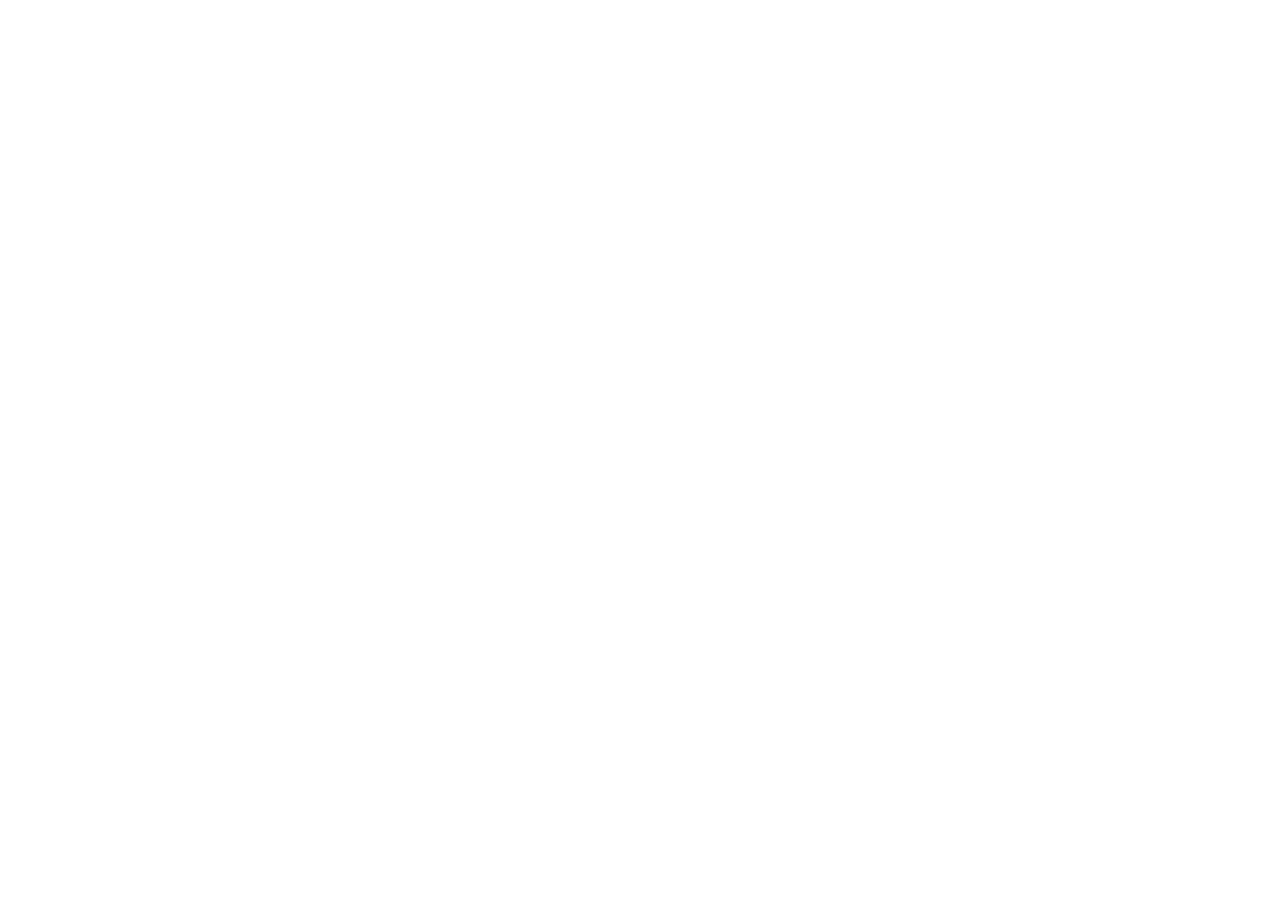
==== src/index.html @ 930aed44 "Initial commit" ====
<!DOCTYPE html>
<html lang="en">
  <head>
    <meta charset="UTF-8" />
    <link rel="icon" type="image/svg+xml" href="/favicon.svg" />
    <meta name="viewport" content="width=device-width, initial-scale=1.0" />
    <title>Vanilla App Template</title>
    <link rel="stylesheet" href="./css/styles.css" />
  </head>
  <body>
    <load src="./partials/header.html" icon-path="img/sprite.svg#logo" />

    <main>
      <!-- Loads the specified .html file -->
      <load src="./partials/vite-promo.html" />
      <load src="./partials/badges.html" />
    </main>

    <load src="./partials/footer.html" />

    <script type="module" src="./main.js"></script>
  </body>
</html>
---- src/css/styles.css ----
/**
  |============================
  | include css partials with
  | default @import url()
  |============================
*/
/* Common styles */
@import url('./reset.css');
@import url('./base.css');
@import url('./container.css');
@import url('./animations.css');

/* Sections style */
@import url('./header.css');
@import url('./vite-promo.css');
@import url('./badges.css');
@import url('./back-link.css');
@import url('./footer.css');
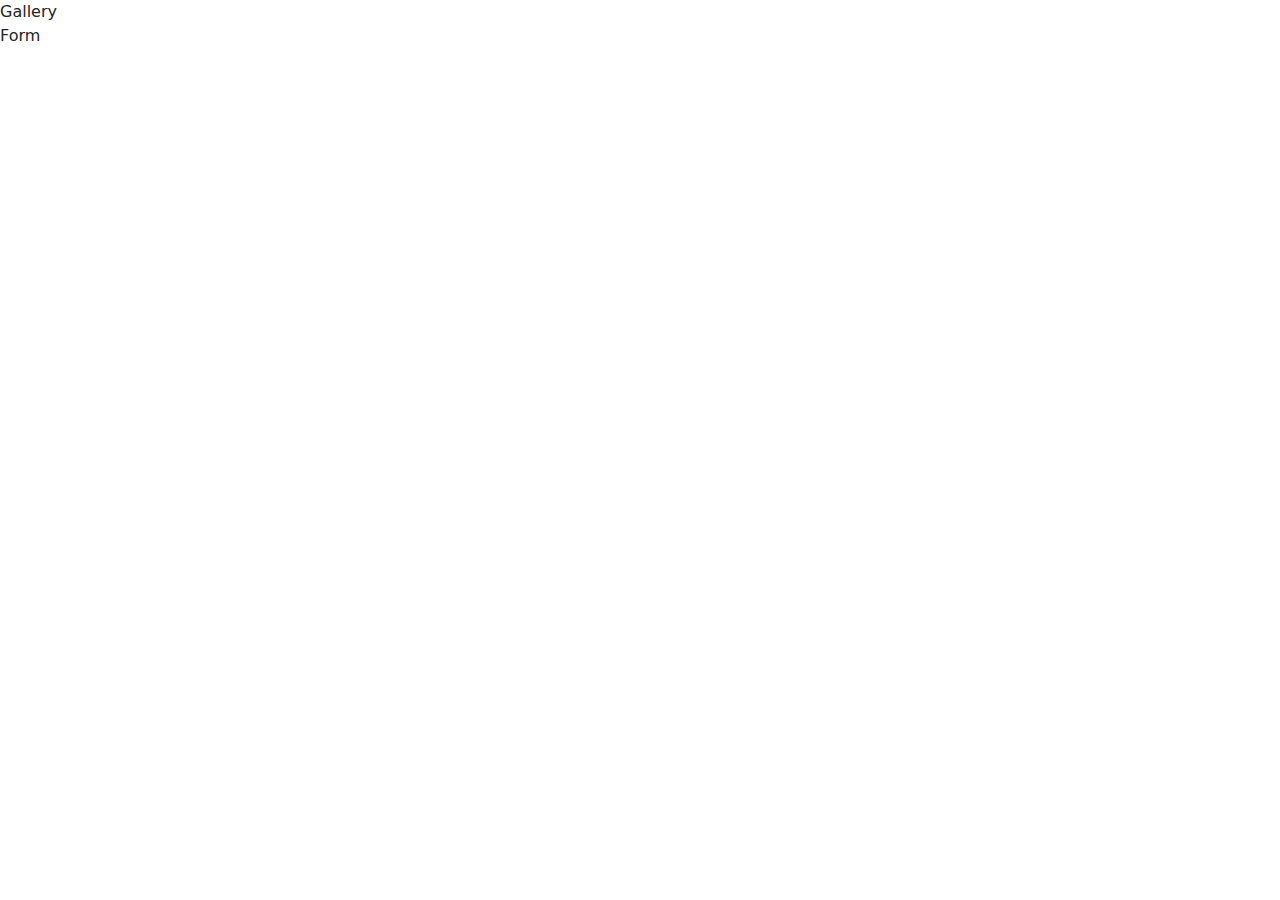
==== commit 780360a6: "update" ====
--- a/src/index.html
+++ b/src/index.html
@@ -1,23 +1,23 @@
 <!DOCTYPE html>
 <html lang="en">
-  <head>
-    <meta charset="UTF-8" />
-    <link rel="icon" type="image/svg+xml" href="/favicon.svg" />
-    <meta name="viewport" content="width=device-width, initial-scale=1.0" />
-    <title>Vanilla App Template</title>
-    <link rel="stylesheet" href="./css/styles.css" />
-  </head>
-  <body>
-    <load src="./partials/header.html" icon-path="img/sprite.svg#logo" />
 
-    <main>
-      <!-- Loads the specified .html file -->
-      <load src="./partials/vite-promo.html" />
-      <load src="./partials/badges.html" />
-    </main>
+<head>
+  <meta charset="UTF-8" />
 
-    <load src="./partials/footer.html" />
+  <meta name="viewport" content="width=device-width, initial-scale=1.0" />
+  <title>HW-09</title>
+  <link rel="stylesheet" href="./css/styles.css" />
+</head>
 
-    <script type="module" src="./main.js"></script>
-  </body>
-</html>
+<body>
+
+  <main>
+   <ul>
+    <li><a href="./1-gallery.html">Gallery</a></li>
+    <li><a href="./2-form.html">Form</a></li>
+   </ul>
+  </main>
+
+
+
+</html>--- a/src/css/styles.css
+++ b/src/css/styles.css
@@ -8,11 +8,4 @@
 @import url('./reset.css');
 @import url('./base.css');
 @import url('./container.css');
-@import url('./animations.css');
-
-/* Sections style */
-@import url('./header.css');
-@import url('./vite-promo.css');
-@import url('./badges.css');
-@import url('./back-link.css');
-@import url('./footer.css');
+@import url('./animations.css');